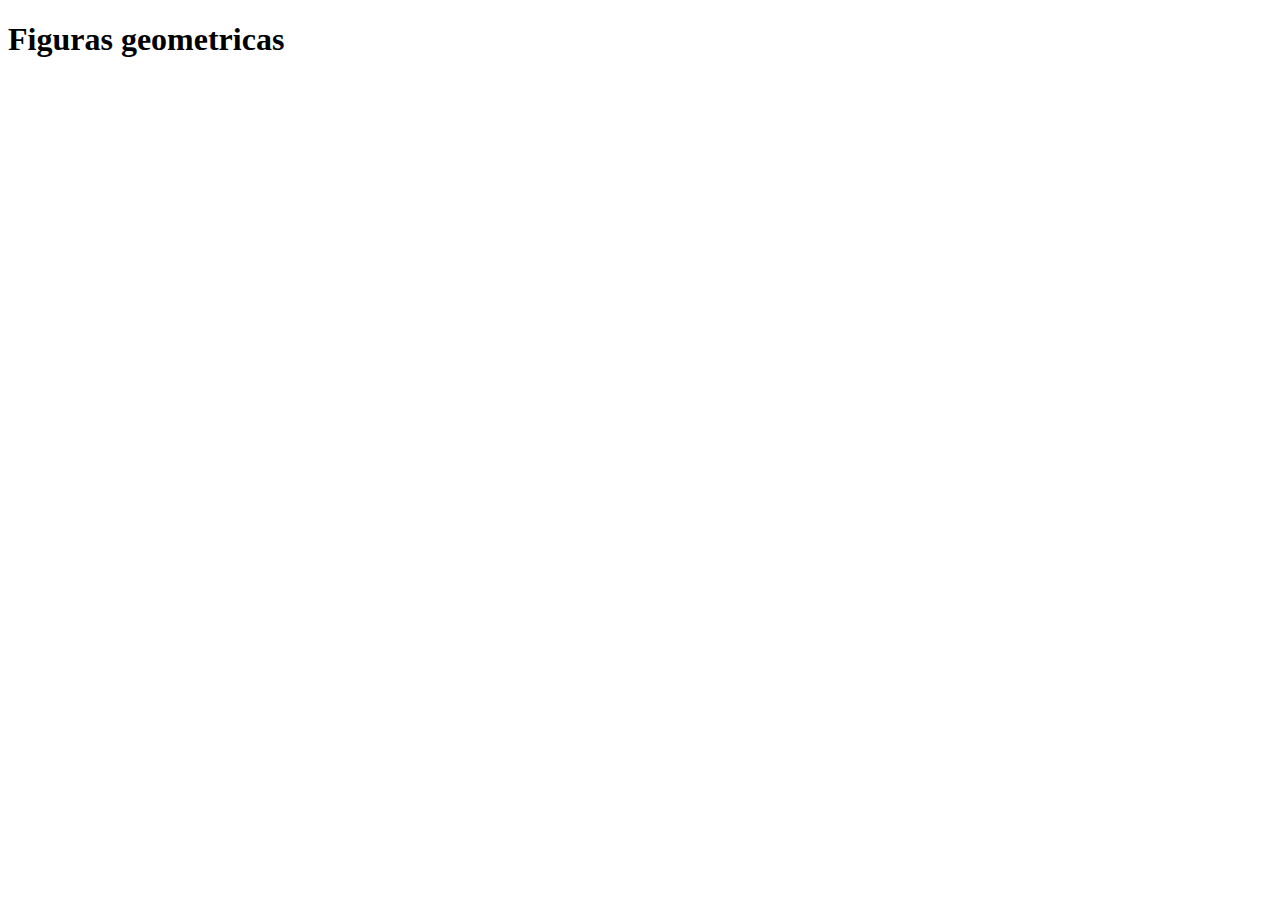
==== figuras.html @ c9632a36 "Primer commit de figuras, tienen funciones" ====
<!DOCTYPE html>
<html lang="en">
<head>
    <meta charset="UTF-8">
    <meta http-equiv="X-UA-Compatible" content="IE=edge">
    <meta name="viewport" content="width=device-width, initial-scale=1.0">

    <title>Figuras geometricas | Curso practico JS</title>
</head>
<body>
    <h1>
        Figuras geometricas
    </h1>

    <script src="./figuras.js" ></script>

</body>
</html>
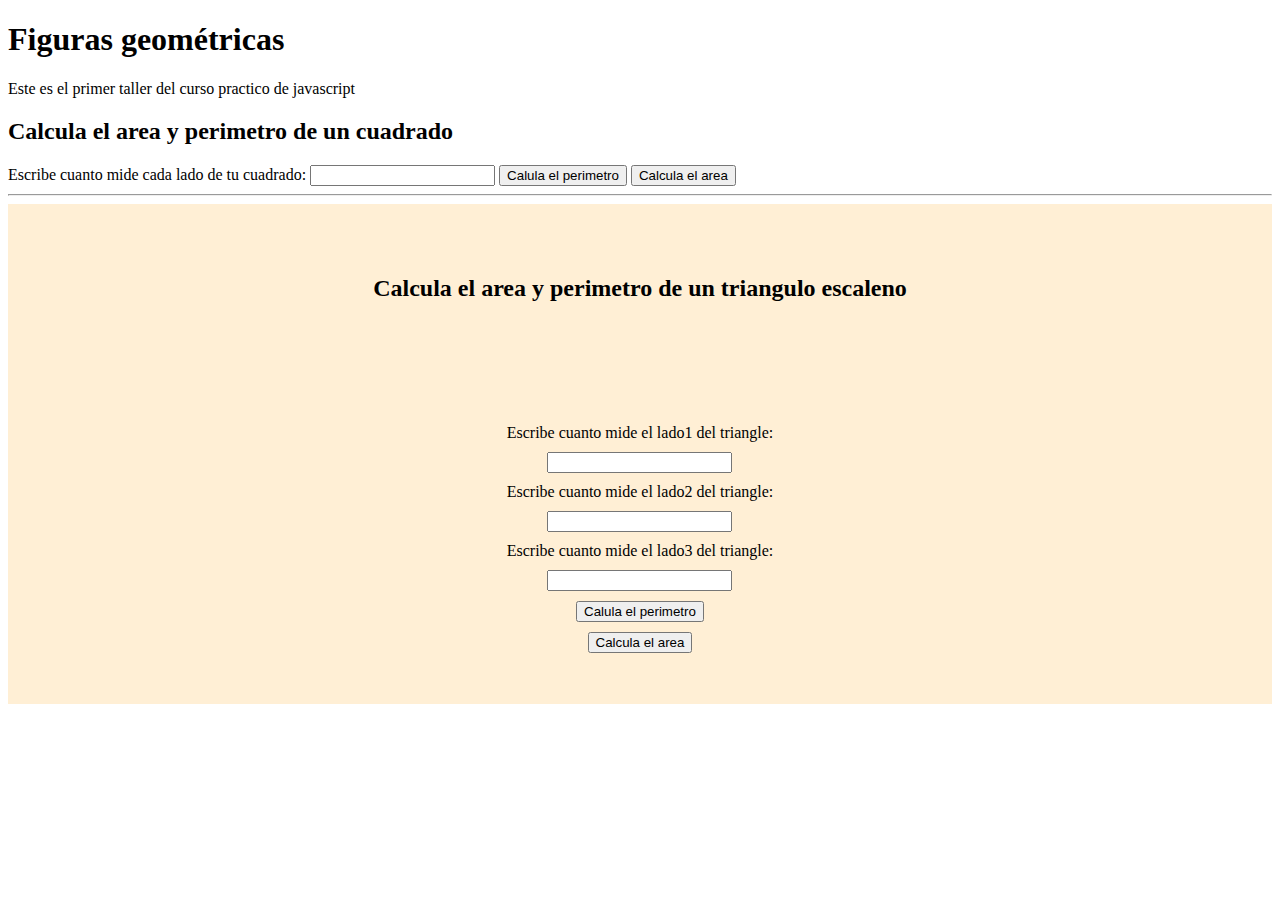
==== commit cf700221: "Cambios primer taller" ====
--- a/figuras.html
+++ b/figuras.html
@@ -4,13 +4,72 @@
     <meta charset="UTF-8">
     <meta http-equiv="X-UA-Compatible" content="IE=edge">
     <meta name="viewport" content="width=device-width, initial-scale=1.0">
+    <link rel="stylesheet" href="./estilos.css">
 
     <title>Figuras geometricas | Curso practico JS</title>
 </head>
 <body>
-    <h1>
-        Figuras geometricas
-    </h1>
+    <header>
+        <h1>Figuras geométricas</h1>
+        <p>Este es el primer taller del curso practico de javascript</p>
+    </header>
+    <section>
+        <h2>Calcula el area y perimetro de un cuadrado</h2>
+
+        <form action="">
+            <label for="InputCuadrado">
+                Escribe cuanto mide cada lado de tu cuadrado:
+            </label>
+
+            <input id="InputCuadrado" type="number"/>
+
+            <button type="button" onclick="calcularPerimetroCuadrado()">
+                Calula el perimetro
+            </button>
+            <button type="button" onclick="calcularAreaCuadrado()">
+                Calcula el area
+            </button>
+
+        </form>
+        <hr>
+
+        
+        <div class="triangle">
+            <h2>Calcula el area y perimetro de un triangulo escaleno</h2>
+            <form action="" class="formtriangle">
+                <label for="InputLado1">
+                    Escribe cuanto mide el lado1 del triangle:
+                </label>
+    
+                <input id="InputLado1" type="number"/>
+    
+                <label for="InputLado2">
+                    Escribe cuanto mide el lado2 del triangle:
+                </label>
+    
+                <input id="InputLado2" type="number"/>
+    
+                <label for="InputLado3">
+                    Escribe cuanto mide el lado3 del triangle:
+                </label>
+    
+                <input id="InputLado3" type="number"/>
+    
+    
+    
+                <button type="button" onclick="calcularPerimetroCuadrado()">
+                    Calula el perimetro
+                </button>
+                <button type="button" onclick="calcularAreaCuadrado()">
+                    Calcula el area
+                </button>
+    
+            </form>
+
+        </div>
+        
+
+    </section>
 
     <script src="./figuras.js" ></script>
 
--- a/estilos.css
+++ b/estilos.css
@@ -0,0 +1,17 @@
+.triangle{
+    background-color: papayawhip;
+    height: 500px;
+    
+    display: grid;
+    place-items: center;
+    
+}
+
+.formtriangle{
+    display: flex;
+    flex-direction: column;
+    justify-items: center;
+    align-items: center;
+    row-gap: 10px;
+
+}